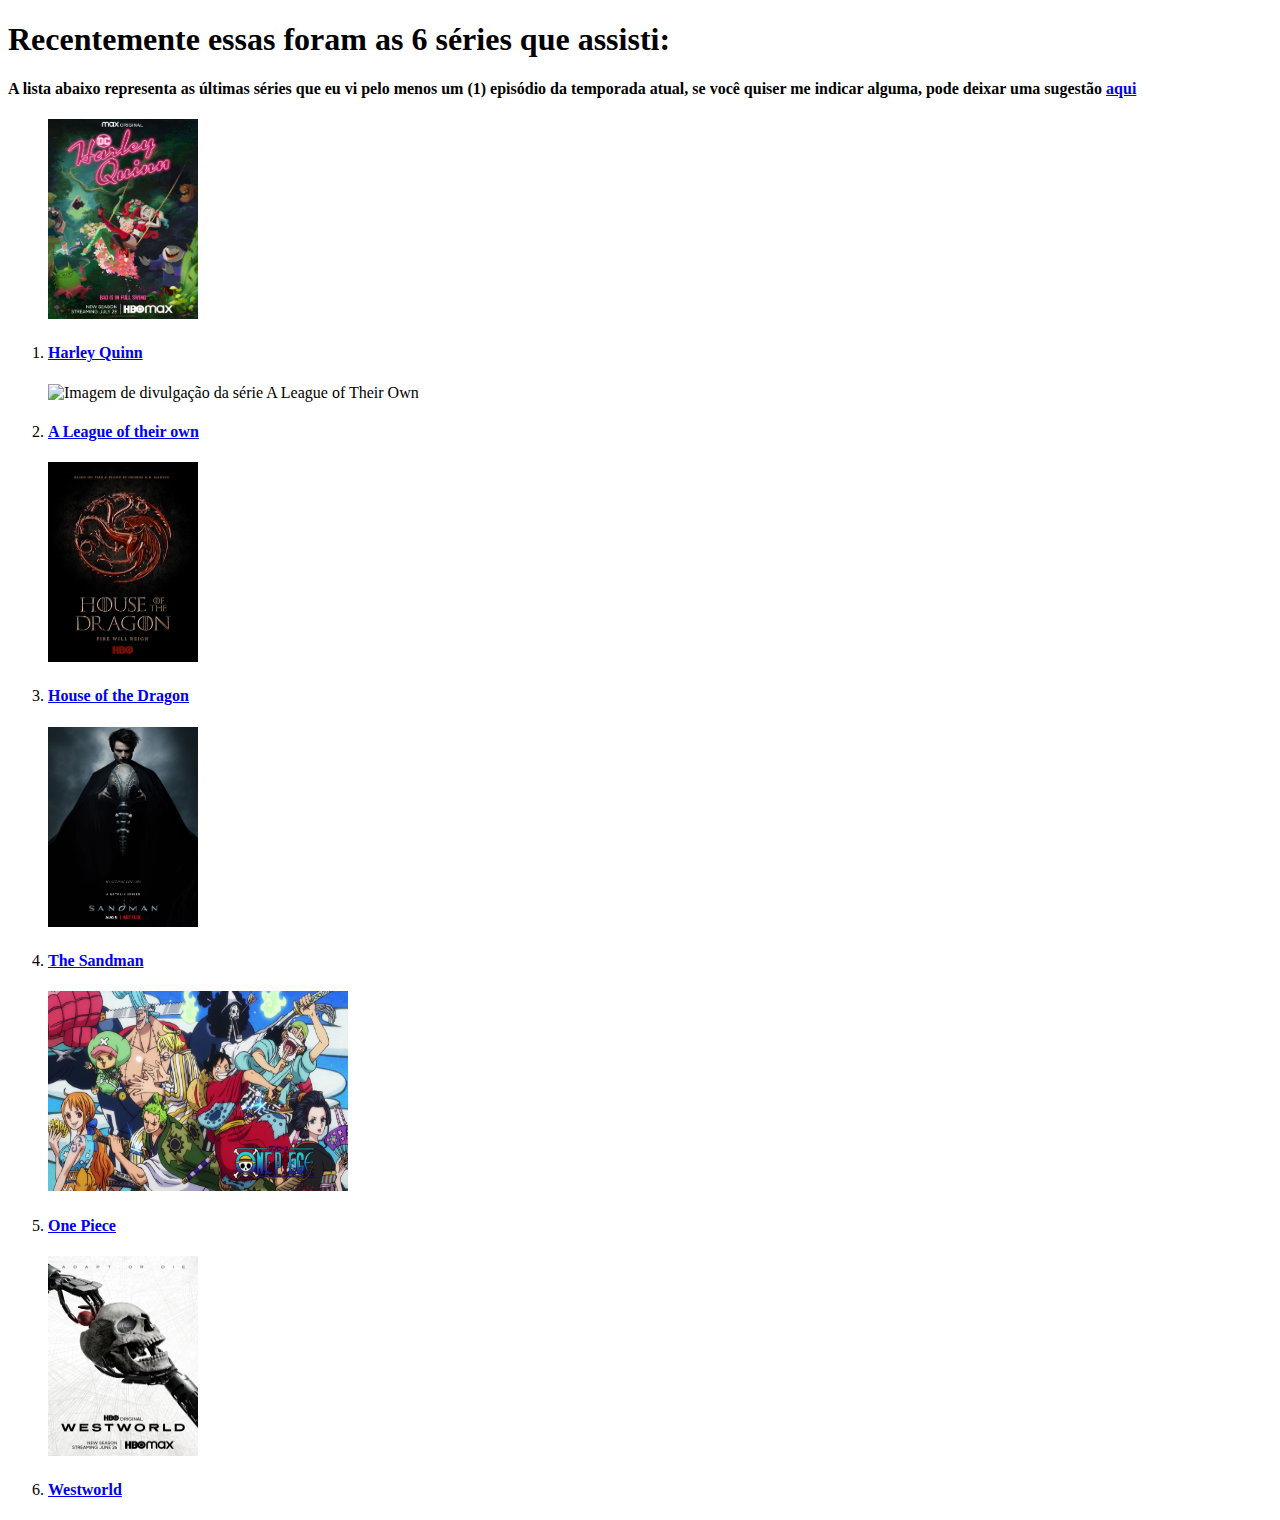
==== HTML/index.html @ b062a00f "primeiras páginas em html" ====
<!DOCTYPE html> <!-- tipo de documento -->
<html lang="pt-br">
<!-- tudo dentro dessa estrtura é html -->

<head>
    <meta charset="UTF-8">
    <meta http-equiv="X-UA-Compatible" content="IE=edge">
    <meta name="viewport" content="width=device-width, initial-scale=1.0">
    <title>Minhas Últimas Séries</title>
</head>

<body>
    <h1>Recentemente essas foram as 6 séries que assisti:</h1>
    <h4>A lista abaixo representa as últimas séries que eu vi pelo menos um (1) episódio da temporada atual, se você quiser me indicar alguma, pode deixar uma sugestão <a href="indicacao.html">aqui</a></h4>
    <ol>
        <img src="assets/img/Harley_Quinn_S3_poster.webp" height="200" width="150" alt="Imagem de divulgação da série Harley Quinn">
        <li><a href="https://play.hbomax.com/series/urn:hbo:series:GXxis0w4EP8N_vAEAAACO?source=googleHBOMAX&action=play"><h4>Harley Quinn</h4></a></li>
        <img src="https://rotacult.com.br/wp-content/uploads/2022/07/A-League-of-Their-Own.jpg" height="200" width="150" alt="Imagem de divulgação da série A League of Their Own">
        <li><a href="https://www.primevideo.com/dp/amzn1.dv.gti.34300bcd-c4e0-4120-80bd-2c1b8a032985?autoplay=0&ref_=atv_cf_strg_wb" target="_blank"><h4>A League of their own</h4></a></li>
        <img src="assets/img/house dragon.png" height="200" width="150" alt="Imagem de divulgação da série House of the Dragon">
        <li><a href="https://play.hbomax.com/series/urn:hbo:series:GYsYeoAxKH8LCwgEAAAOR?source=googleHBOMAX&action=play" target="_blank"><h4>House of the Dragon</h4></a></li>
        <img src="assets/img/sandman.webp" height="200" width="150" alt="Imagem de divulgação da série The Sandman">
        <li><a href="https://www.netflix.com/watch/81150303?source=35"><h4>The Sandman</h4></a></li>
        <img src="assets/img/one piece.jpg" height="200" width="300" alt="Imagem de divulgação do anime One Piece">
        <li><a href="https://www.crunchyroll.com/pt-br/one-piece"><h4>One Piece</h4></a></li>
        <img src="assets/img/WestWorld-4-HboMax-Poster.jpg" height="200" width="150" alt="Imagem de divulgação da série Westworld">
        <li><a href="https://play.hbomax.com/series/urn:hbo:series:GV7xwpQNK8MJfPwEAAAG_?source=googleHBOMAX&action=play"><h4>Westworld</h4></a></li>
    </ol>
    
</body>

</html>
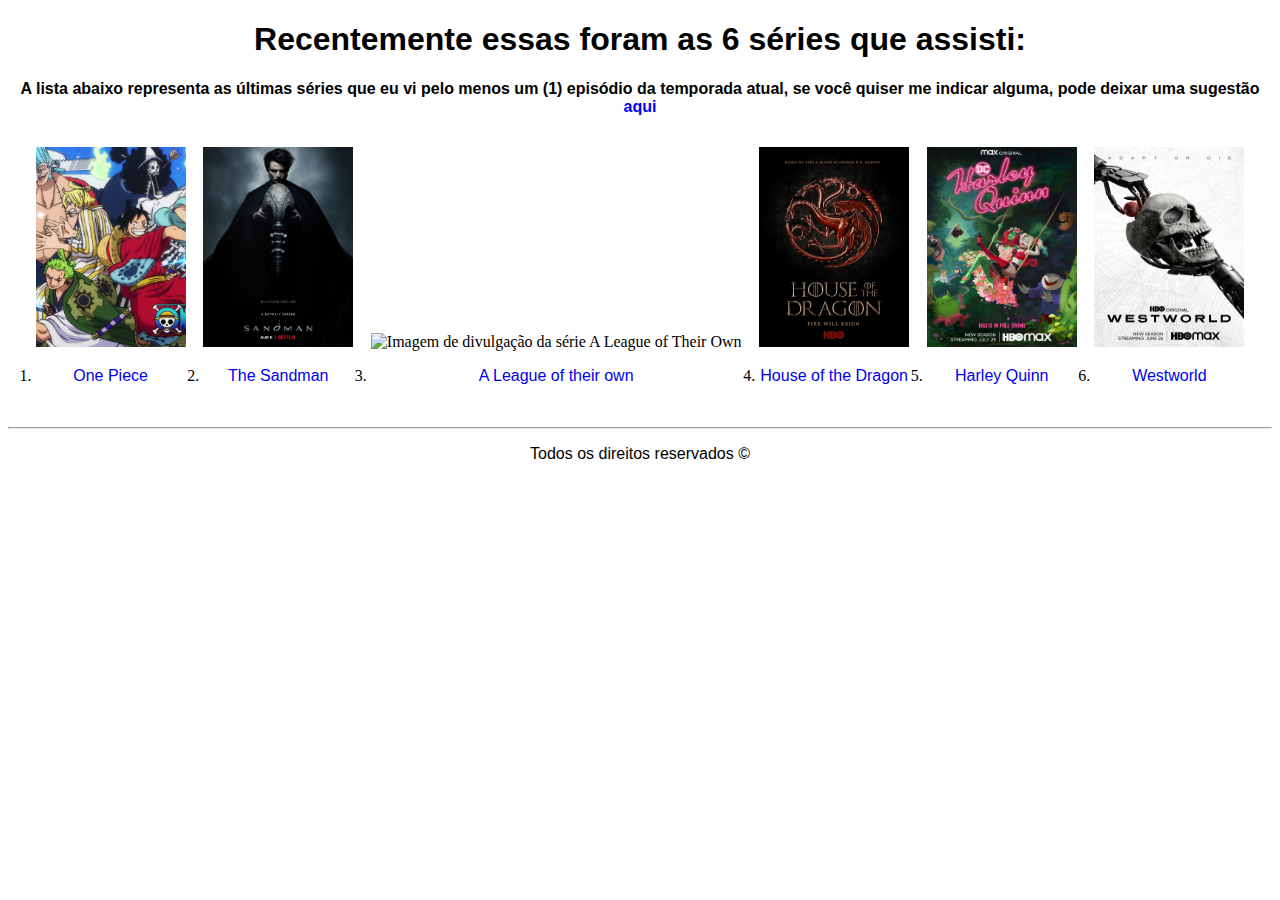
==== commit 812f628d: "Implementando mudanças com o css puro" ====
--- a/HTML/index.html
+++ b/HTML/index.html
@@ -1,32 +1,74 @@
-<!DOCTYPE html> <!-- tipo de documento -->
+<!DOCTYPE html>
 <html lang="pt-br">
-<!-- tudo dentro dessa estrtura é html -->
 
 <head>
     <meta charset="UTF-8">
     <meta http-equiv="X-UA-Compatible" content="IE=edge">
     <meta name="viewport" content="width=device-width, initial-scale=1.0">
     <title>Minhas Últimas Séries</title>
+    <link rel="stylesheet" href="assets/css/style.css">
 </head>
 
 <body>
-    <h1>Recentemente essas foram as 6 séries que assisti:</h1>
-    <h4>A lista abaixo representa as últimas séries que eu vi pelo menos um (1) episódio da temporada atual, se você quiser me indicar alguma, pode deixar uma sugestão <a href="indicacao.html">aqui</a></h4>
-    <ol>
-        <img src="assets/img/Harley_Quinn_S3_poster.webp" height="200" width="150" alt="Imagem de divulgação da série Harley Quinn">
-        <li><a href="https://play.hbomax.com/series/urn:hbo:series:GXxis0w4EP8N_vAEAAACO?source=googleHBOMAX&action=play"><h4>Harley Quinn</h4></a></li>
-        <img src="https://rotacult.com.br/wp-content/uploads/2022/07/A-League-of-Their-Own.jpg" height="200" width="150" alt="Imagem de divulgação da série A League of Their Own">
-        <li><a href="https://www.primevideo.com/dp/amzn1.dv.gti.34300bcd-c4e0-4120-80bd-2c1b8a032985?autoplay=0&ref_=atv_cf_strg_wb" target="_blank"><h4>A League of their own</h4></a></li>
-        <img src="assets/img/house dragon.png" height="200" width="150" alt="Imagem de divulgação da série House of the Dragon">
-        <li><a href="https://play.hbomax.com/series/urn:hbo:series:GYsYeoAxKH8LCwgEAAAOR?source=googleHBOMAX&action=play" target="_blank"><h4>House of the Dragon</h4></a></li>
-        <img src="assets/img/sandman.webp" height="200" width="150" alt="Imagem de divulgação da série The Sandman">
-        <li><a href="https://www.netflix.com/watch/81150303?source=35"><h4>The Sandman</h4></a></li>
-        <img src="assets/img/one piece.jpg" height="200" width="300" alt="Imagem de divulgação do anime One Piece">
-        <li><a href="https://www.crunchyroll.com/pt-br/one-piece"><h4>One Piece</h4></a></li>
-        <img src="assets/img/WestWorld-4-HboMax-Poster.jpg" height="200" width="150" alt="Imagem de divulgação da série Westworld">
-        <li><a href="https://play.hbomax.com/series/urn:hbo:series:GV7xwpQNK8MJfPwEAAAG_?source=googleHBOMAX&action=play"><h4>Westworld</h4></a></li>
-    </ol>
-    
+    <h1 class="center">Recentemente essas foram as 6 séries que assisti:</h1>
+    <h4 class="center">A lista abaixo representa as últimas séries que eu vi pelo menos um (1) episódio da temporada
+        atual, se você quiser me indicar alguma, pode deixar uma sugestão <a href="indicacao.html">aqui</a></h4>
+    <div class="flex-container">
+        <ol>
+            <div>
+                <img src="assets/img/one piece.jpg" height="200" width="150" style="object-fit: cover;"
+                    alt="Imagem de divulgação do anime One Piece">
+                <li><a href="https://www.crunchyroll.com/pt-br/one-piece">
+                        <p class="titulo">One Piece</p>
+                    </a></li>
+            </div>
+            <div>
+                <img src="assets/img/sandman.webp" height="200" width="150"
+                    alt="Imagem de divulgação da série The Sandman">
+                <li><a href="https://www.netflix.com/watch/81150303?source=35">
+                        <p class="titulo">The Sandman</p>
+                    </a></li>
+            </div>
+            <div>
+                <img src="https://rotacult.com.br/wp-content/uploads/2022/07/A-League-of-Their-Own.jpg" height="200"
+                    width="150" alt="Imagem de divulgação da série A League of Their Own">
+                <li><a href="https://www.primevideo.com/dp/amzn1.dv.gti.34300bcd-c4e0-4120-80bd-2c1b8a032985?autoplay=0&ref_=atv_cf_strg_wb"
+                        target="_blank">
+                        <p class="titulo">A League of their own</p>
+                    </a></li>
+            </div>
+            <div>
+                <img src="assets/img/house dragon.png" height="200" width="150"
+                    alt="Imagem de divulgação da série House of the Dragon">
+                <li><a href="https://play.hbomax.com/series/urn:hbo:series:GYsYeoAxKH8LCwgEAAAOR?source=googleHBOMAX&action=play"
+                        target="_blank">
+                        <p class="titulo">House of the Dragon</p>
+                    </a></li>
+            </div>
+            <div>
+                <img src="assets/img/Harley_Quinn_S3_poster.webp" height="200" width="150"
+                    alt="Imagem de divulgação da série Harley Quinn">
+                <li><a
+                        href="https://play.hbomax.com/series/urn:hbo:series:GXxis0w4EP8N_vAEAAACO?source=googleHBOMAX&action=play">
+                        <p class="titulo">Harley Quinn</p>
+                    </a></li>
+            </div>
+            <div>
+                <img src="assets/img/WestWorld-4-HboMax-Poster.jpg" height="200" width="150"
+                    alt="Imagem de divulgação da série Westworld">
+                <li><a
+                        href="https://play.hbomax.com/series/urn:hbo:series:GV7xwpQNK8MJfPwEAAAG_?source=googleHBOMAX&action=play">
+                        <p class="titulo">Westworld</p>
+                    </a></li>
+            </div>
+        </ol>
+    </div>
+
+    <hr>
+    <footer>
+        <p class="center">Todos os direitos reservados &copy;</p>
+    </footer>
+
 </body>
 
 </html>--- a/HTML/assets/css/style.css
+++ b/HTML/assets/css/style.css
@@ -0,0 +1,36 @@
+/*estilo do index*/
+.center {
+    text-align: center;
+    font-family: 'Franklin Gothic Medium', 'Arial Narrow', Arial, sans-serif;
+}
+.center a {
+    text-decoration: none;
+    color: blue;
+}
+.center a:hover {
+    color: black;
+}
+.flex-container ol{
+    display: flex;
+    flex-wrap: wrap;
+    flex-direction: row;
+    align-items:baseline;
+    padding: 10px;
+    justify-content:space-evenly;
+}
+.flex-container a{
+    text-decoration: none;
+}
+.titulo {
+    text-align: center;
+    font-family:'Franklin Gothic Medium', 'Arial Narrow', Arial, sans-serif;
+}
+/*estilo da indicaçao*/
+.voltar a {
+    text-decoration: none;
+    color: blue;
+    font-family: 'Franklin Gothic Medium', 'Arial Narrow', Arial, sans-serif;
+}
+.voltar a :hover{
+    color: black;
+}